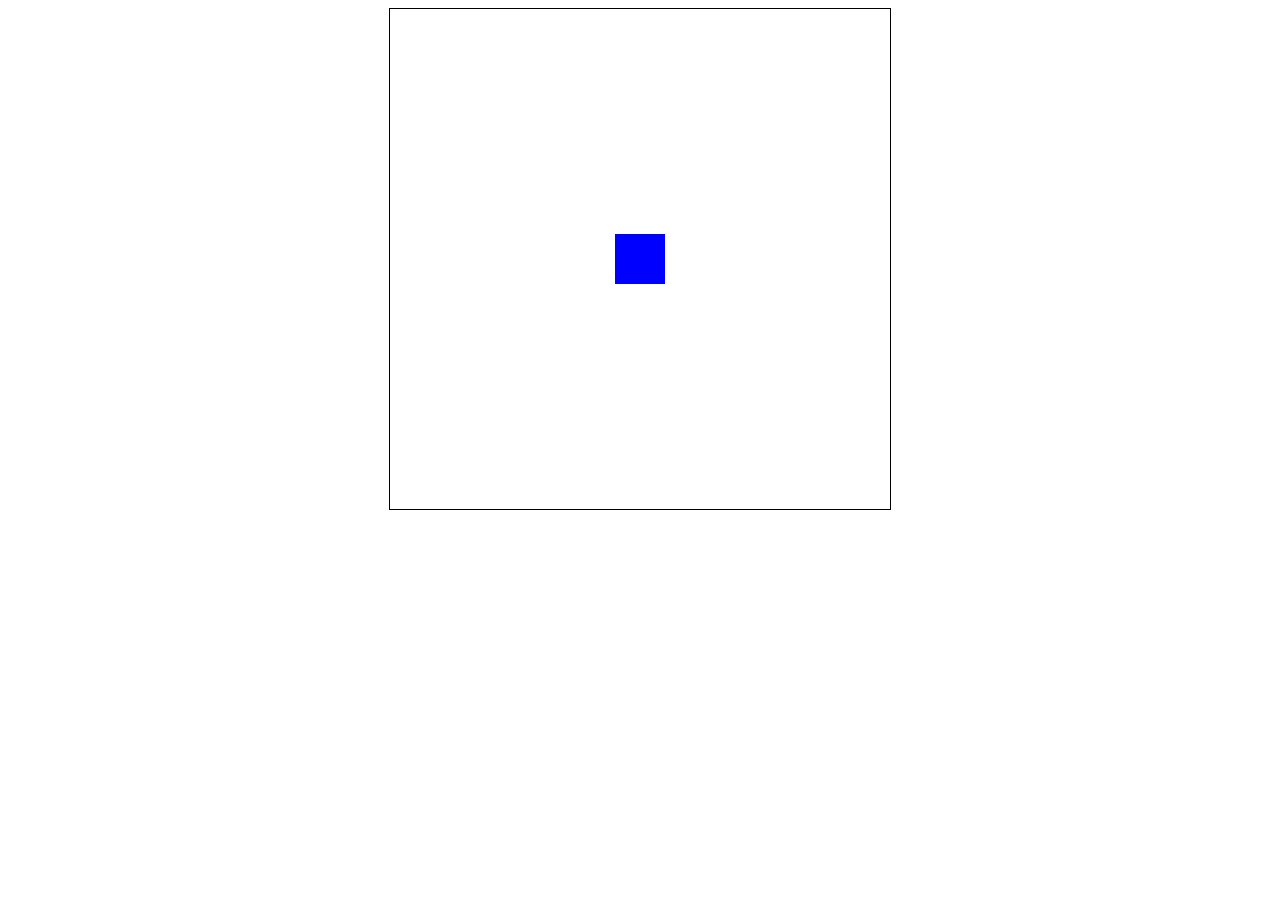
==== cuadrado.html @ aa463e1e "Added necesary files, first commit" ====
<!DOCTYPE html>
<html lang="en">
<head>
<meta charset="UTF-8">
<meta name="viewport" content="width=device-width, initial-scale=1.0">
<style>
  #canvas {
    border: 1px solid black;
    display: block;
    margin: 0 auto;
  }
</style>
</head>
<body>
<canvas id="canvas" width="500" height="500"></canvas>
<script>
  const canvas = document.getElementById('canvas');
  const ctx = canvas.getContext('2d');

  const squareSize = 50;
  let squareX = canvas.width / 2 - squareSize / 2;
  let squareY = canvas.height / 2 - squareSize / 2;
  let velocity = 2;

  function drawSquare(x, y) {
    ctx.clearRect(0, 0, canvas.width, canvas.height);
    ctx.fillStyle = 'blue';
    ctx.fillRect(x, y, squareSize, squareSize);
  }

  function update() {
    drawSquare(squareX, squareY);
    requestAnimationFrame(update);
  }

  document.addEventListener('keydown', (event) => {
    switch (event.key) {
      case 'w':
        if (squareY > 0) squareY -= velocity;
        break;
      case 'a':
        if (squareX > 0) squareX -= velocity;
        break;
      case 's':
        if (squareY < canvas.height - squareSize) squareY += velocity;
        break;
      case 'd':
        if (squareX < canvas.width - squareSize) squareX += velocity;
        break;
    }
  });

  update();
</script>
</body>
</html>
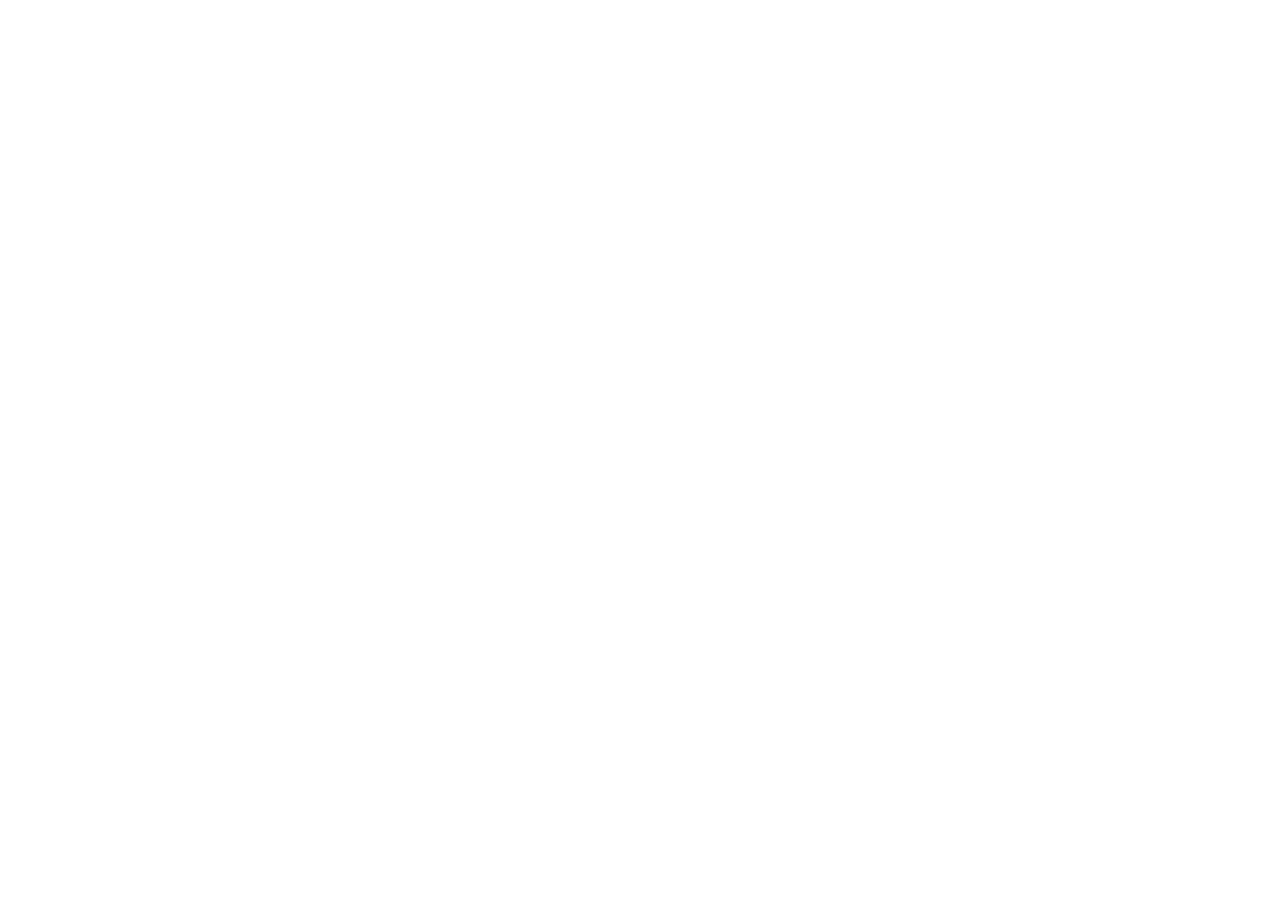
==== commit 52994cd3: "Added gestual mode" ====
--- a/cuadrado.html
+++ b/cuadrado.html
@@ -1,56 +1,107 @@
 <!DOCTYPE html>
-<html lang="en">
-<head>
-<meta charset="UTF-8">
-<meta name="viewport" content="width=device-width, initial-scale=1.0">
-<style>
-  #canvas {
-    border: 1px solid black;
-    display: block;
-    margin: 0 auto;
-  }
-</style>
-</head>
-<body>
-<canvas id="canvas" width="500" height="500"></canvas>
-<script>
-  const canvas = document.getElementById('canvas');
-  const ctx = canvas.getContext('2d');
+<html>
+  <head>
+    <meta http-equiv="Content-Type" content="text/html" charset="utf-8" />
+    <title>FingerPose Example</title>
 
-  const squareSize = 50;
-  let squareX = canvas.width / 2 - squareSize / 2;
-  let squareY = canvas.height / 2 - squareSize / 2;
-  let velocity = 2;
+    <!-- Require the peer dependencies of handpose. -->
+    <script src="https://unpkg.com/@tensorflow/tfjs-core@3.7.0/dist/tf-core.js"></script>
 
-  function drawSquare(x, y) {
-    ctx.clearRect(0, 0, canvas.width, canvas.height);
-    ctx.fillStyle = 'blue';
-    ctx.fillRect(x, y, squareSize, squareSize);
-  }
+    <!-- The main handpose library -->
+    <script src="https://cdn.jsdelivr.net/npm/@tensorflow-models/hand-pose-detection@2.0.0/dist/hand-pose-detection.js"></script>
+    <script src="https://cdn.jsdelivr.net/npm/@mediapipe/hands@0.4.1646424915/hands.min.js"></script>
 
-  function update() {
-    drawSquare(squareX, squareY);
-    requestAnimationFrame(update);
-  }
+    <!-- The fingerpose library -->
+    <script
+      src="https://cdn.jsdelivr.net/npm/fingerpose@0.1.0/dist/fingerpose.min.js"
+      type="text/javascript"
+    ></script>
 
-  document.addEventListener('keydown', (event) => {
-    switch (event.key) {
-      case 'w':
-        if (squareY > 0) squareY -= velocity;
-        break;
-      case 'a':
-        if (squareX > 0) squareX -= velocity;
-        break;
-      case 's':
-        if (squareY < canvas.height - squareSize) squareY += velocity;
-        break;
-      case 'd':
-        if (squareX < canvas.width - squareSize) squareX += velocity;
-        break;
-    }
-  });
+    <style>
+      * {
+        box-sizing: border-box;
+        user-select: none;
+      }
 
-  update();
-</script>
-</body>
+      html,
+      body {
+        width: 100%;
+        height: 100%;
+        overflow: hidden;
+        font-family: Arial, sans-serif;
+        background-color: #ffffff;
+        color: #333333;
+      }
+
+      body {
+        margin: 0;
+        padding: 0;
+      }
+
+      .container {
+        margin: 20px auto;
+        display: flex;
+      }
+
+      .video,
+      .debug {
+        padding: 0 20px;
+      }
+
+      table.summary {
+        border: 1px solid #333;
+        border-collapse: collapse;
+      }
+
+      table.summary td,
+      table.summary th {
+        border: 1px solid #333;
+        padding: 5px 8px;
+      }
+
+      #video-container {
+        width: 640px;
+        height: 480px;
+        position: relative;
+      }
+
+      .layer {
+        position: absolute;
+        top: 0;
+        left: 0;
+        width: 100%;
+        height: 100%;
+      }
+
+      #pose-video {
+        transform: scaleX(-1);
+      }
+
+      .pose-result {
+        font-size: 100px;
+        text-align: right;
+        padding: 20px 30px 0 0;
+      }
+
+      #pose-result-left {
+        text-align: left;
+      }
+    </style>
+  </head>
+
+  <body>
+    <div class="container">
+      <div class="video">
+        <div id="video-container">
+          <video id="pose-video" class="layer" playsinline></video>
+          <canvas id="pose-canvas" class="layer"></canvas>
+          <div id="pose-result-left" class="layer pose-result"></div>
+          <br />
+          <div id="pose-result-right" class="layer pose-result"></div>
+        </div>
+      </div>
+    </div>
+
+    <script src="./assets/js/gestual-mode/main.js" type="module"></script>
+  </body>
 </html>
